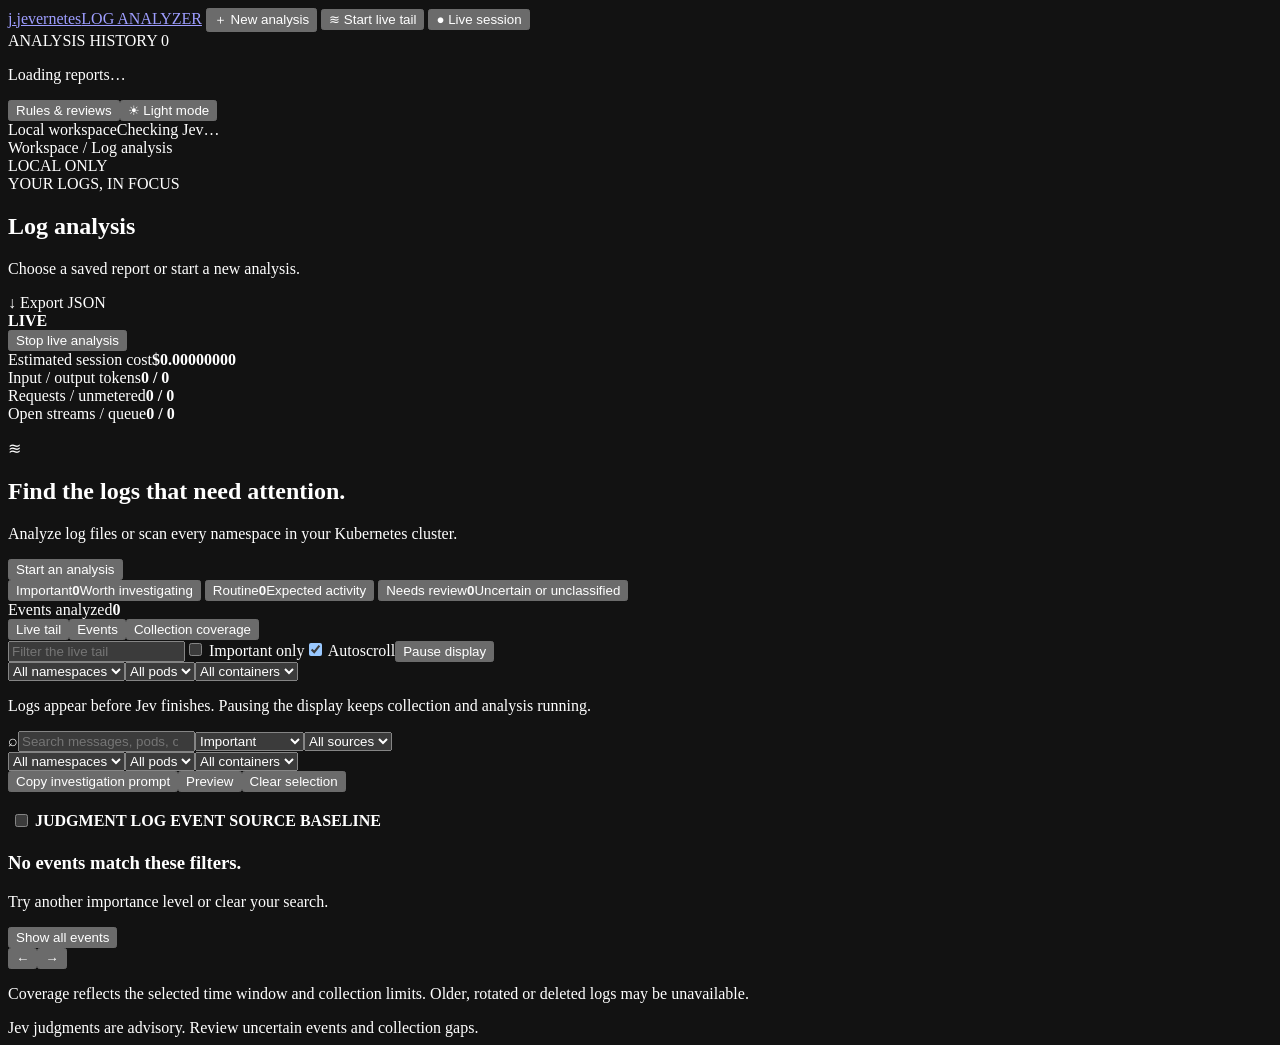
==== jev_log_analyzer/web/index.html @ ac6f1eac "Initial release of jevernetes" ====
<!doctype html>
<html lang="en">
<head><meta charset="utf-8"><meta name="viewport" content="width=device-width,initial-scale=1"><meta name="color-scheme" content="dark"><title>jevernetes · Log analyzer</title><link rel="stylesheet" href="/style.css"><script src="/context.js" defer></script><script src="/prompt.js" defer></script><script src="/app.js" defer></script></head>
<body>
<aside class="sidebar">
  <a class="brand" href="/"><span class="brand-icon">j.</span><span>jevernetes<span class="brand-sub">LOG ANALYZER</span></span></a>
  <button class="primary new-scan"><span>＋</span> New analysis</button>
  <button class="secondary new-scan start-tail" data-live="true">≋ Start live tail</button>
  <button id="view-live" class="secondary hidden">● Live session</button>
  <div class="rail-heading">ANALYSIS HISTORY <span id="history-count">0</span></div>
  <nav id="history" aria-label="Saved analyses"><p class="muted">Loading reports…</p></nav>
  <div class="sidebar-tools"><button id="open-rules" class="secondary">Rules &amp; reviews</button><button id="theme-toggle" class="secondary" aria-pressed="false">☀ Light mode</button></div><div class="local-status"><span class="dot"></span> Local workspace<span id="provider" class="muted">Checking Jev…</span></div>
</aside>
<main>
  <header class="topbar"><div class="breadcrumb">Workspace <span>/</span> Log analysis</div><span class="local-pill">LOCAL ONLY</span></header>
  <section class="workspace">
    <div class="page-heading"><div><div class="eyebrow" id="report-scope">YOUR LOGS, IN FOCUS</div><h1 id="report-title">Log analysis</h1><p id="report-meta" class="muted">Choose a saved report or start a new analysis.</p></div><a id="download" class="button secondary hidden" download="jev-report.json">↓ Export JSON</a></div>
    <div id="job" class="notice hidden" role="status" aria-live="polite"></div>
    <div id="error" class="notice error hidden" role="alert"></div>
    <section id="live-panel" class="live-panel hidden" aria-label="Live session"><div class="live-heading"><div><span class="dot"></span><strong id="live-status">LIVE</strong><span id="live-message" class="muted"></span></div><button id="stop-live" class="secondary">Stop live analysis</button></div><div class="live-counters"><div><span>Estimated session cost</span><strong id="live-cost">$0.00000000</strong></div><div><span>Input / output tokens</span><strong id="live-tokens">0 / 0</strong></div><div><span>Requests / unmetered</span><strong id="live-requests">0 / 0</strong></div><div><span>Open streams / queue</span><strong id="live-queue">0 / 0</strong></div></div><p id="live-cost-note" class="field-note"></p><p id="live-health" class="field-note"></p></section>
    <div id="empty" class="empty hidden"><span class="empty-symbol">≋</span><h2>Find the logs that need attention.</h2><p>Analyze log files or scan every namespace in your Kubernetes cluster.</p><button class="primary new-scan">Start an analysis</button></div>
    <div id="report" class="hidden">
      <div class="stats" aria-label="Analysis summary">
        <button class="stat" data-filter="important"><span class="stat-label"><span class="dot important"></span> Important</span><strong id="stat-important">0</strong><span class="stat-note">Worth investigating</span></button>
        <button class="stat" data-filter="routine"><span class="stat-label"><span class="dot routine"></span> Routine</span><strong id="stat-routine">0</strong><span class="stat-note">Expected activity</span></button>
        <button class="stat" data-filter="review"><span class="stat-label"><span class="dot uncertain"></span> Needs review</span><strong id="stat-review">0</strong><span class="stat-note" id="review-note">Uncertain or unclassified</span></button>
        <div class="stat"><span class="stat-label">Events analyzed</span><strong id="stat-total">0</strong><span class="stat-note" id="total-note"></span></div>
      </div>
      <div class="distribution" id="distribution" aria-label="Event importance distribution"></div>
      <div class="result-heading"><div class="tabs" aria-label="Report view"><button id="tail-tab" class="hidden" aria-pressed="false">Live tail</button><button id="events-tab" class="active" aria-pressed="true">Events</button><button id="coverage-tab" aria-pressed="false">Collection coverage <span id="gap-count"></span></button></div><span id="mode" class="mode"></span></div>
      <section id="tail-view" class="hidden" aria-label="Live log tail"><div class="tail-toolbar"><input id="tail-search" type="search" placeholder="Filter the live tail" aria-label="Search live tail"><label><input id="tail-important" type="checkbox"> Important only</label><label><input id="tail-follow" type="checkbox" checked> Autoscroll</label><button id="tail-pause" class="secondary">Pause display</button></div><div class="scope-filters" aria-label="Filter Live tail by Kubernetes source"><select id="tail-namespace" aria-label="Live tail namespace"><option value="">All namespaces</option></select><select id="tail-pod" aria-label="Live tail pod"><option value="">All pods</option></select><select id="tail-container" aria-label="Live tail container"><option value="">All containers</option></select></div><p id="tail-note" class="field-note">Logs appear before Jev finishes. Pausing the display keeps collection and analysis running.</p><div id="tail-lines" class="tail-lines" role="log" aria-label="Incoming log events" aria-live="off" tabindex="0"></div></section>
      <div id="events-view">
        <div class="filters"><label class="search"><span aria-hidden="true">⌕</span><input id="search" type="search" placeholder="Search messages, pods, or files" aria-label="Search events"></label><select id="importance" aria-label="Filter by importance"><option value="important">Important</option><option value="all">All events</option><option value="routine">Routine</option><option value="review">Needs review</option><option value="uncertain">Uncertain</option><option value="unknown">Unknown</option><option value="expected">Expected</option><option value="acknowledged">Acknowledged</option></select><select id="source-filter" aria-label="Filter by source"><option value="all">All sources</option></select></div>
        <div class="scope-filters" aria-label="Filter Events by Kubernetes source"><select id="events-namespace" aria-label="Events namespace"><option value="">All namespaces</option></select><select id="events-pod" aria-label="Events pod"><option value="">All pods</option></select><select id="events-container" aria-label="Events container"><option value="">All containers</option></select></div><div id="selection-bar" class="selection-bar hidden" aria-label="Selected events"><strong id="selection-count"></strong><button id="copy-prompt" class="primary">Copy investigation prompt</button><button id="preview-prompt" class="secondary">Preview</button><button id="clear-selection" class="secondary">Clear selection</button></div><p id="selection-feedback" class="field-note" role="status" aria-live="polite"></p><div class="table-wrap"><table><thead><tr><th><input id="select-page" type="checkbox" aria-label="Select events on this page"></th><th>JUDGMENT</th><th>LOG EVENT</th><th>SOURCE</th><th>BASELINE</th></tr></thead><tbody id="event-rows"></tbody></table><div id="no-results" class="empty small hidden"><h3>No events match these filters.</h3><p>Try another importance level or clear your search.</p><button id="reset-filters" class="secondary">Show all events</button></div></div>
        <div class="pagination"><span id="event-count" class="muted"></span><div><button id="prev" class="secondary" aria-label="Previous page">←</button><span id="page-number"></span><button id="next" class="secondary" aria-label="Next page">→</button></div></div>
      </div>
      <div id="coverage-view" class="hidden"><p class="muted">Coverage reflects the selected time window and collection limits. Older, rotated or deleted logs may be unavailable.</p><div id="coverage-list"></div></div>
    </div>
    <footer>Jev judgments are advisory. Review uncertain events and collection gaps.</footer>
  </section>
</main>
<dialog id="scan-dialog"><form id="scan-form"><div class="dialog-heading"><div><div class="eyebrow">NEW ANALYSIS</div><h2>Find what matters.</h2></div><button type="button" class="icon close-dialog" aria-label="Close">×</button></div>
  <div class="source-choice"><label><input type="radio" name="kind" value="kubernetes" checked> Kubernetes</label><label><input type="radio" name="kind" value="files"> Log files</label></div>
  <div id="live-options"><label class="live-toggle"><input type="checkbox" name="live"> Follow new logs continuously</label><div id="live-settings" class="form-row hidden"><label>Estimated cost stop threshold ($)<input name="max_cost" type="number" value="0.25" min="0.000001" max="100" step="any"></label><label>Maximum open streams<input name="max_streams" type="number" value="128" min="1" max="256"></label></div><p id="live-note" class="field-note hidden">Follows running containers and discovers new pods every 15 seconds. Stop anytime. Cost may exceed the threshold by in-flight requests or missing usage.</p></div>
  <div id="kube-fields"><label>Cluster context<input name="context" placeholder="Current kubectl context" autocomplete="off"></label><div class="form-row"><label>Namespace<input name="namespace" placeholder="All namespaces"></label><label>Time window<input name="since" value="1h" placeholder="1h" required></label></div><label>Pod label selector <span class="muted">optional</span><input name="selector" placeholder="app=api"></label><label>Recent lines per container<input name="tail" type="number" value="500" min="1" max="10000" required></label><p class="field-note">Includes all containers and available previous logs. Read-only access through your kubectl configuration.</p></div>
  <div id="file-fields" class="hidden"><label class="upload">Choose log files<input id="files" type="file" multiple accept=".log,.txt,.jsonl,.ndjson,.gz,.json"></label><p class="field-note">Text, JSONL or gzip. Up to 20 files, 10 MiB total. Larger files can be analyzed from the terminal.</p></div>
  <div class="form-row"><label>Analysis mode<select name="analysis_mode"><option value="jev">Jev semantic analysis</option><option value="offline">Offline keyword rules</option></select></label><label>Maximum AI batches<input name="max_batches" type="number" value="500" min="1" max="12500" required></label></div>
  <p id="data-note" class="field-note">Redacted log text and source metadata are sent to TypeSafe. Up to 8 events per batch; events beyond the budget stay unknown.</p>
  <div id="form-error" class="notice error hidden" role="alert"></div><div class="dialog-actions"><button type="button" class="secondary close-dialog">Cancel</button><button id="submit-scan" class="primary" type="submit">Run analysis →</button></div>
</form></dialog>
<dialog id="detail-dialog"><div class="dialog-heading"><div><div class="eyebrow">EVENT DETAIL</div><h2 id="detail-title">Log event</h2></div><button class="icon close-detail" aria-label="Close event detail">×</button></div><div id="detail-badges" class="detail-badges"></div><dl id="detail-meta"></dl><pre id="detail-log"></pre><div id="detail-explanation" class="field-note"></div><div id="review-decision-note" class="field-note"></div><div id="review-error" class="notice error hidden" role="alert"></div><div class="review-actions"><button id="ack-event" class="secondary">Acknowledge</button><button id="expect-event" class="secondary">Mark as expected…</button></div><div id="expected-editor" class="hidden"><label>Literal message pattern<input id="expected-pattern" type="text" minlength="8" maxlength="500"></label><label>Apply to<select id="expected-scope"><option value="workload">Same cluster, namespace and container (across pods)</option><option value="source">This pod and container only</option></select></label><p class="field-note">Case-sensitive text match. Keep the stable message and remove timestamps or request-specific values. Future matches remain visible as Expected and skip AI analysis. Disabling a rule restores prior judgments; skipped events remain unclassified.</p><button id="save-expected" class="primary">Save expected-event rule</button></div><div class="dialog-actions"><button id="view-context" class="primary">View in context</button><button class="secondary close-detail">Close</button></div></dialog>
<dialog id="context-dialog" aria-labelledby="context-title">
  <div class="dialog-heading"><div><div class="eyebrow">INVESTIGATE</div><h2 id="context-title">Log context</h2></div><button id="close-context" class="icon" aria-label="Close context">×</button></div>
  <p id="context-source" class="field-note"></p>
  <div class="context-anchor"><strong>Selected event</strong><pre id="context-anchor"></pre></div>
  <div class="context-toolbar"><label><span id="context-window-label">Time either side</span><select id="context-window"><option value="30">30 seconds</option><option value="120" selected>2 minutes</option><option value="300">5 minutes</option><option value="900">15 minutes</option></select></label><button id="context-fetch" class="secondary">Fetch from Kubernetes</button><button id="context-jump" class="secondary">Jump to selected event</button></div>
  <div class="scope-filters" aria-label="Filter Context by Kubernetes source"><select id="context-namespace" aria-label="Context namespace"><option value="">All namespaces</option></select><select id="context-pod" aria-label="Context pod"><option value="">All pods</option></select><select id="context-container" aria-label="Context container"><option value="">All containers</option></select></div>
  <input id="context-search" type="search" placeholder="Filter surrounding log text" aria-label="Filter context text">
  <p id="context-note" class="field-note" role="status"></p>
  <div id="context-error" class="notice error hidden" role="alert"></div>
  <div id="context-lines" class="context-lines" tabindex="0" aria-label="Surrounding log events"></div>
  <p class="field-note">Context includes routine and unclassified lines. Fetches use read-only kubectl access; no AI requests or analysis charges. The selected event stays pinned while live collection continues.</p>
</dialog>
<dialog id="rules-dialog" aria-labelledby="rules-title"><div class="dialog-heading"><div><div class="eyebrow">LOCAL REVIEW SETTINGS</div><h2 id="rules-title">Rules &amp; reviews</h2></div><button id="close-rules" class="icon" aria-label="Close rules">×</button></div><p class="field-note">Jev semantic judgments and the keyword baseline are separate. Expected-event rules take precedence and skip AI requests for future matches. Acknowledgment applies only to one event.</p><h3>Expected-event rules</h3><div id="expected-rules"></div><h3>Built-in keyword baseline</h3><p class="field-note">Read-only, case-insensitive expressions used by the local baseline. A match flags the event; no match remains uncertain in offline mode. These expressions do not control Jev’s judgments.</p><div id="baseline-rules"></div><div id="rules-error" class="notice error hidden" role="alert"></div></dialog>
<dialog id="prompt-dialog" aria-labelledby="prompt-title"><div class="dialog-heading"><div><div class="eyebrow">HAND OFF TO YOUR CODING AGENT</div><h2 id="prompt-title">Investigation prompt</h2></div><button id="close-prompt" class="icon" aria-label="Close prompt">×</button></div><p class="field-note">Includes only your selected events and their recorded metadata. Redaction is best effort; review for sensitive information before sharing. Copying makes no AI requests.</p><textarea id="prompt-text" readonly aria-label="Investigation prompt"></textarea><div class="dialog-actions"><button id="copy-preview" class="primary">Copy prompt</button></div><p id="prompt-copy-status" class="field-note" role="status"></p></dialog>
</body></html>
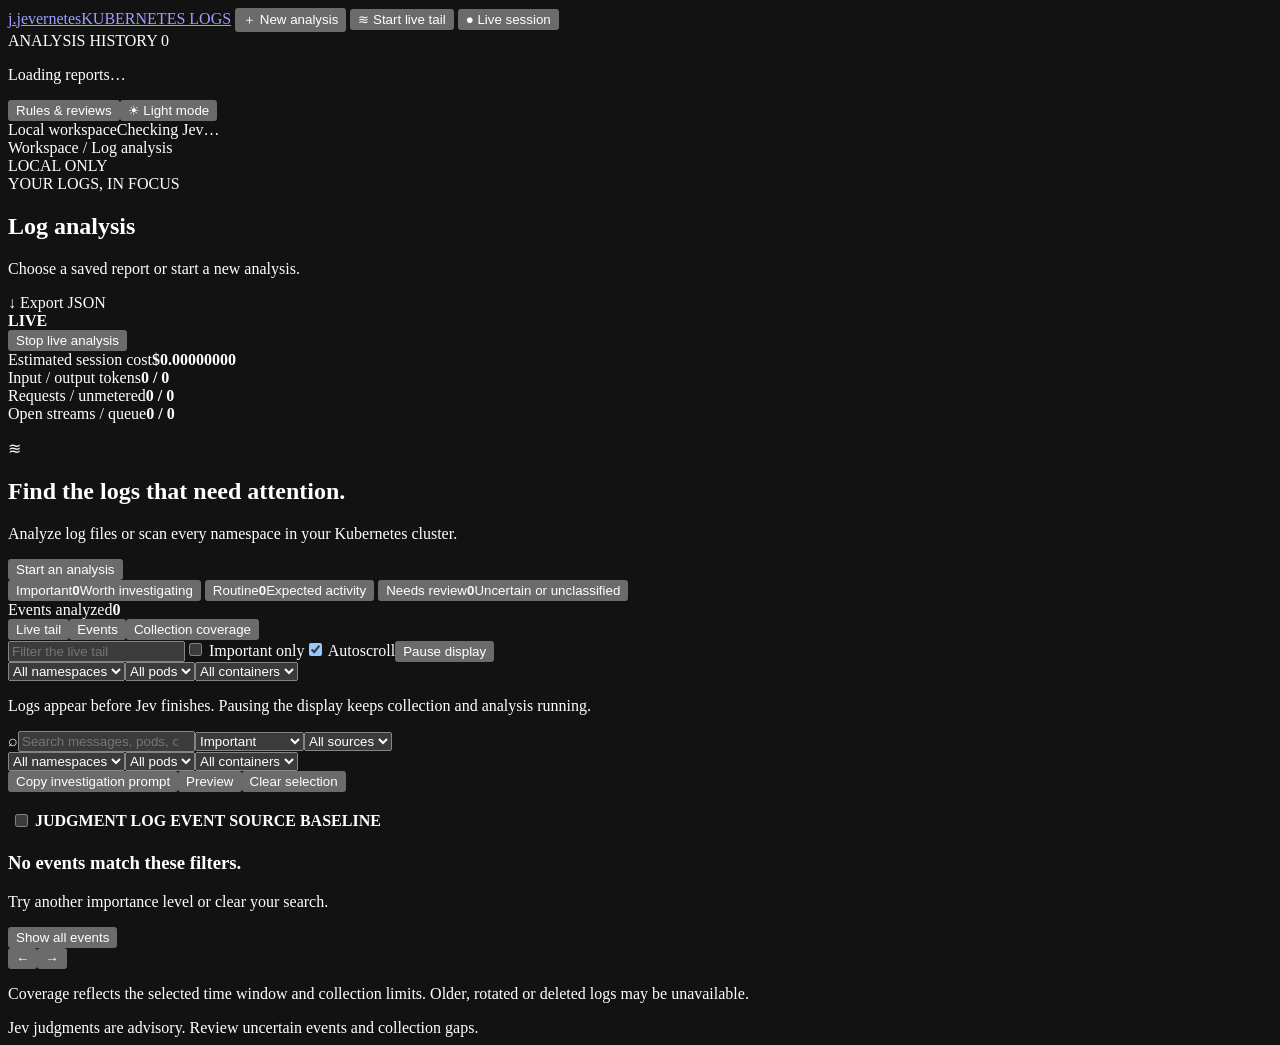
==== commit 5349aa6b: "Keep source archives private by default and clarify Kubernetes focus" ====
--- a/jev_log_analyzer/web/index.html
+++ b/jev_log_analyzer/web/index.html
@@ -3,7 +3,7 @@
 <head><meta charset="utf-8"><meta name="viewport" content="width=device-width,initial-scale=1"><meta name="color-scheme" content="dark"><title>jevernetes · Log analyzer</title><link rel="stylesheet" href="/style.css"><script src="/context.js" defer></script><script src="/prompt.js" defer></script><script src="/app.js" defer></script></head>
 <body>
 <aside class="sidebar">
-  <a class="brand" href="/"><span class="brand-icon">j.</span><span>jevernetes<span class="brand-sub">LOG ANALYZER</span></span></a>
+  <a class="brand" href="/"><span class="brand-icon">j.</span><span>jevernetes<span class="brand-sub">KUBERNETES LOGS</span></span></a>
   <button class="primary new-scan"><span>＋</span> New analysis</button>
   <button class="secondary new-scan start-tail" data-live="true">≋ Start live tail</button>
   <button id="view-live" class="secondary hidden">● Live session</button>
